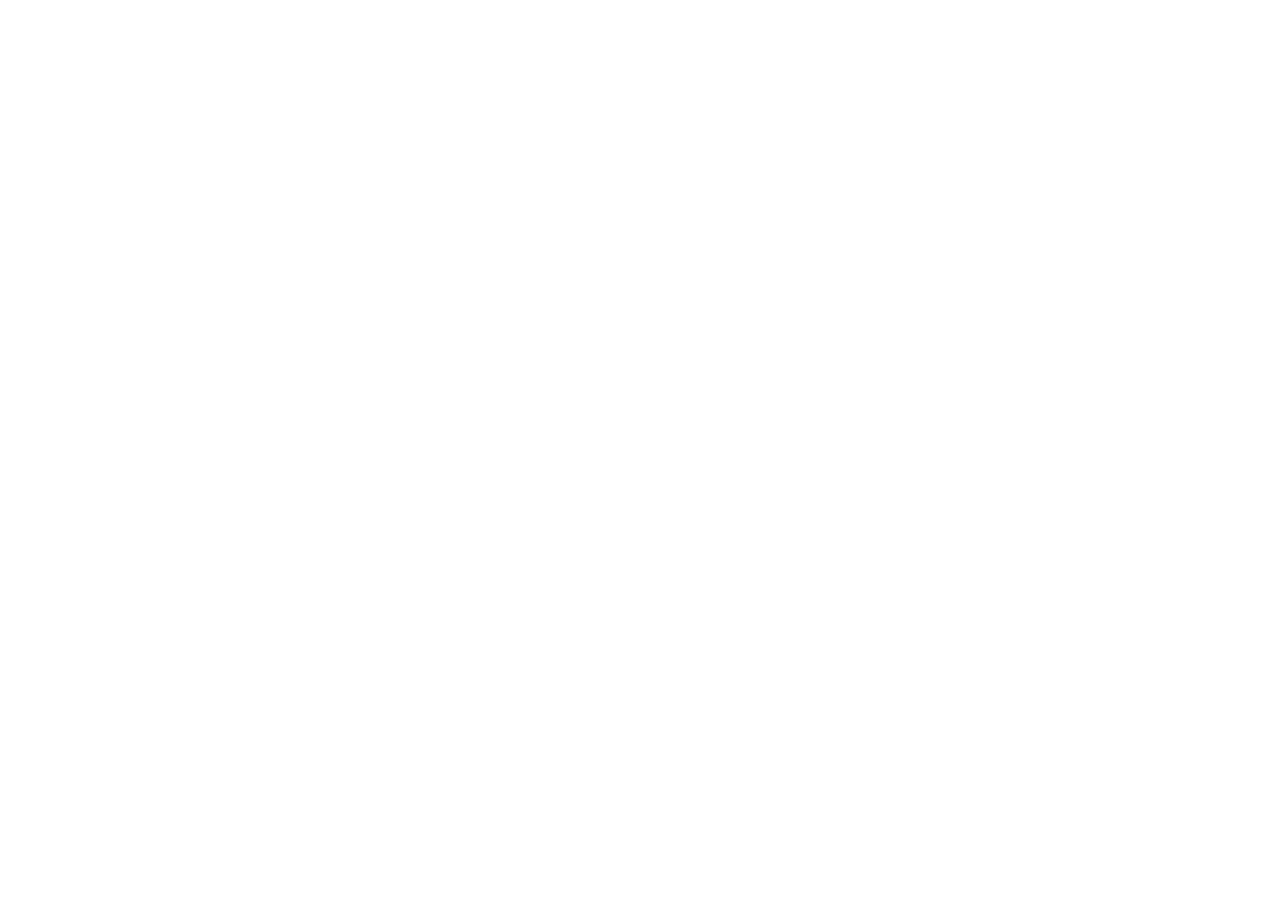
==== index.html @ f0dcfa8c "first commit" ====
<!DOCTYPE html>
<html lang="en">
  <head>
    <meta charset="UTF-8" />
    <link rel="icon" type="image/svg+xml" href="/vite.svg" />
    <meta name="viewport" content="width=device-width, initial-scale=1.0" />
    <title>Vite + TS</title>
  </head>
  <body>
    <div id="app"></div>
    <script type="module" src="/src/main.ts"></script>
  </body>
</html>
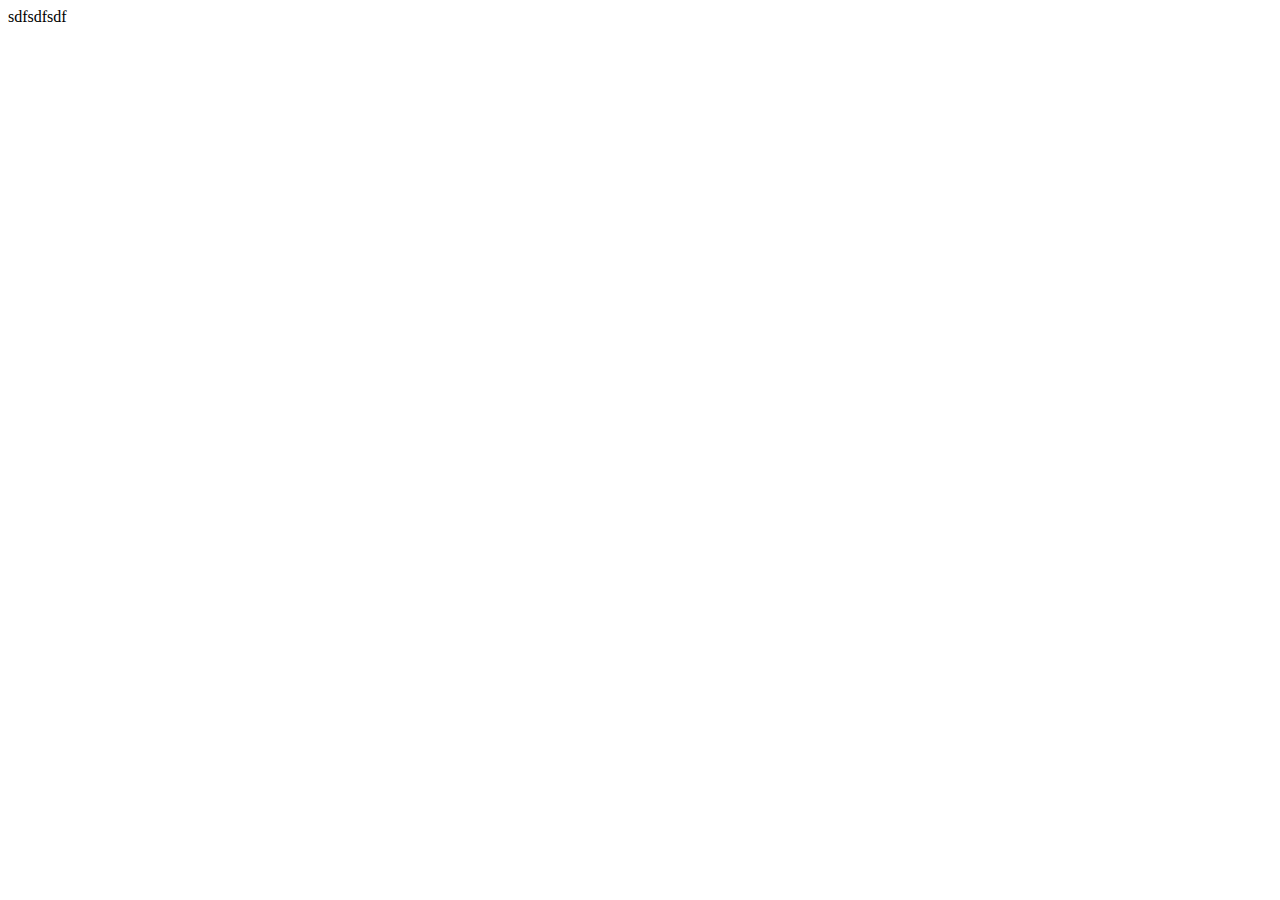
==== commit 5662f1d7: "vite" ====
--- a/index.html
+++ b/index.html
@@ -4,10 +4,16 @@
     <meta charset="UTF-8" />
     <link rel="icon" type="image/svg+xml" href="/vite.svg" />
     <meta name="viewport" content="width=device-width, initial-scale=1.0" />
+    <link rel="stylesheet" href="node_modules/lite-youtube-embed/src/lite-yt-embed.css" />
     <title>Vite + TS</title>
   </head>
   <body>
-    <div id="app"></div>
+    <div id="app">
+
+      
+      sdfsdfsdf  
+    </div>
     <script type="module" src="/src/main.ts"></script>
+    <script src="node_modules/lite-youtube-embed/src/lite-yt-embed.js"></script>
   </body>
 </html>
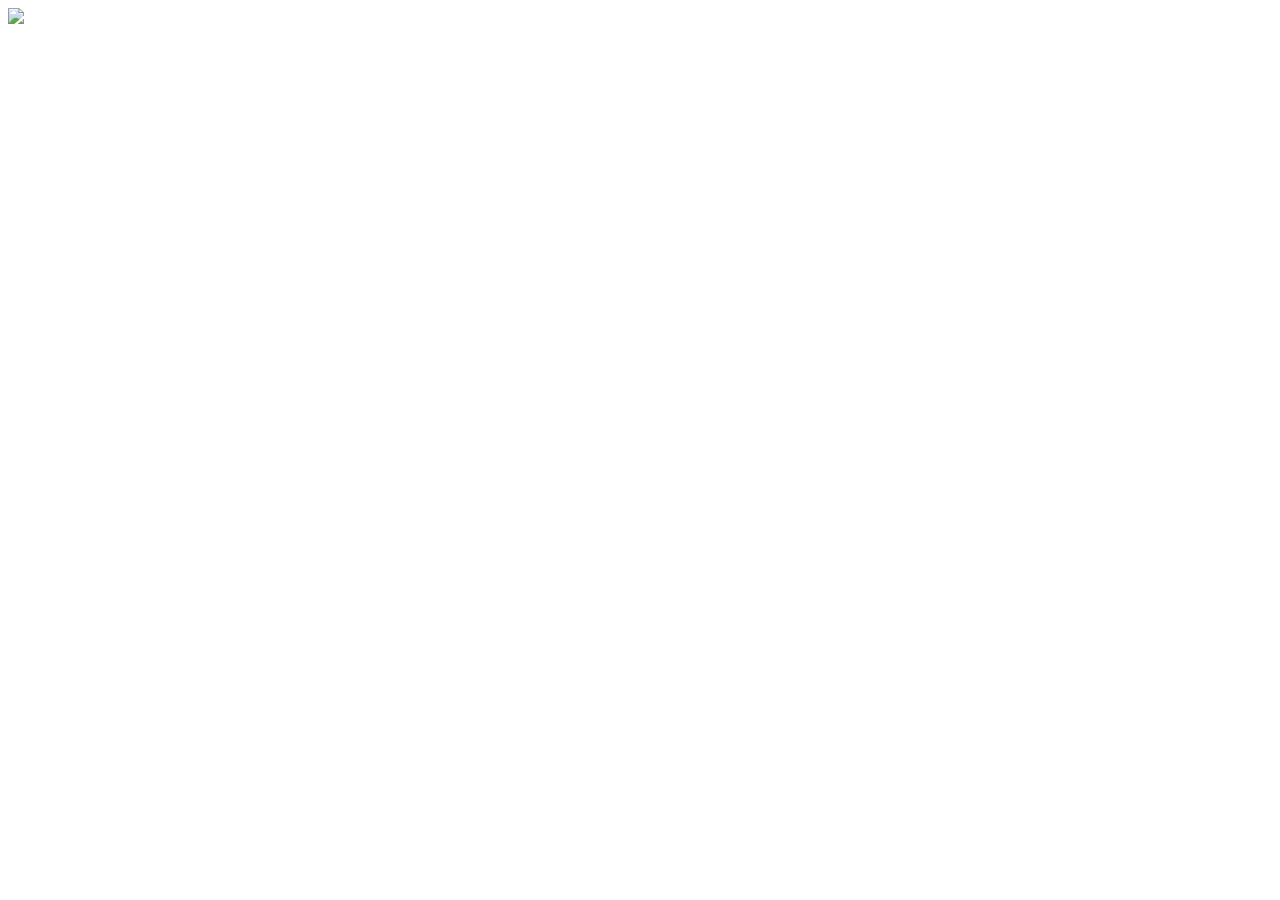
==== commit e49af42a: "add img" ====
--- a/index.html
+++ b/index.html
@@ -8,11 +8,7 @@
     <title>Vite + TS</title>
   </head>
   <body>
-    <div id="app">
-
-      
-      sdfsdfsdf  
-    </div>
+    <img src="img/foto m"
     <script type="module" src="/src/main.ts"></script>
     <script src="node_modules/lite-youtube-embed/src/lite-yt-embed.js"></script>
   </body>
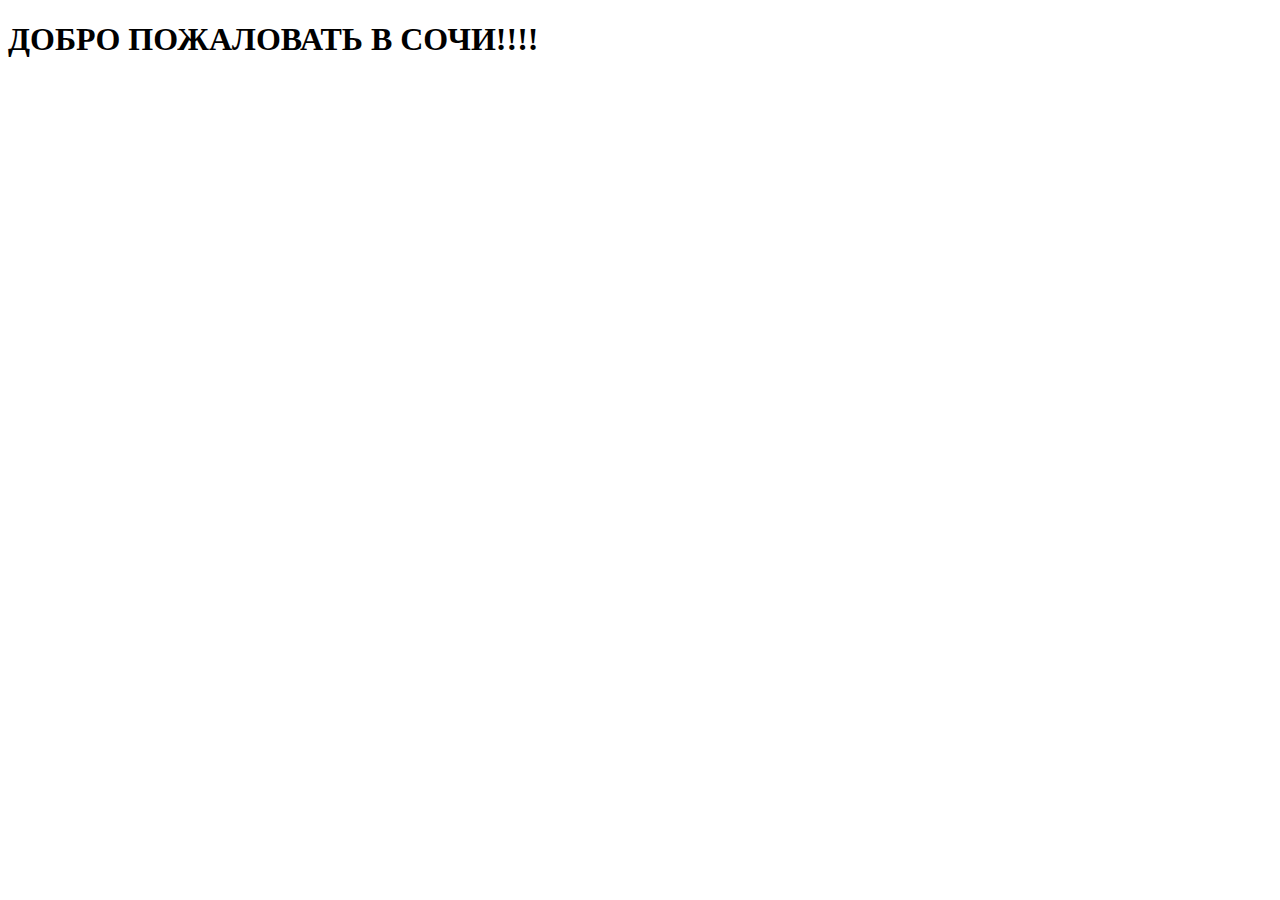
==== commit 6d3895a0: "add" ====
--- a/index.html
+++ b/index.html
@@ -8,7 +8,24 @@
     <title>Vite + TS</title>
   </head>
   <body>
-    <img src="img/foto m"
+    <header>
+      <h1>ДОБРО ПОЖАЛОВАТЬ В СОЧИ!!!!</h1>
+    </header>
+   
+   
+   
+   
+   
+   
+   
+   
+   
+   
+   
+    <!-- <img src="img/r.osborn.jpg">
+    <img src="img/foto m.greenwood.jpg">
+    <img src="img/t.claster.jpg">
+    <img src="img/88a4a9b718e871a.jpg"> -->
     <script type="module" src="/src/main.ts"></script>
     <script src="node_modules/lite-youtube-embed/src/lite-yt-embed.js"></script>
   </body>
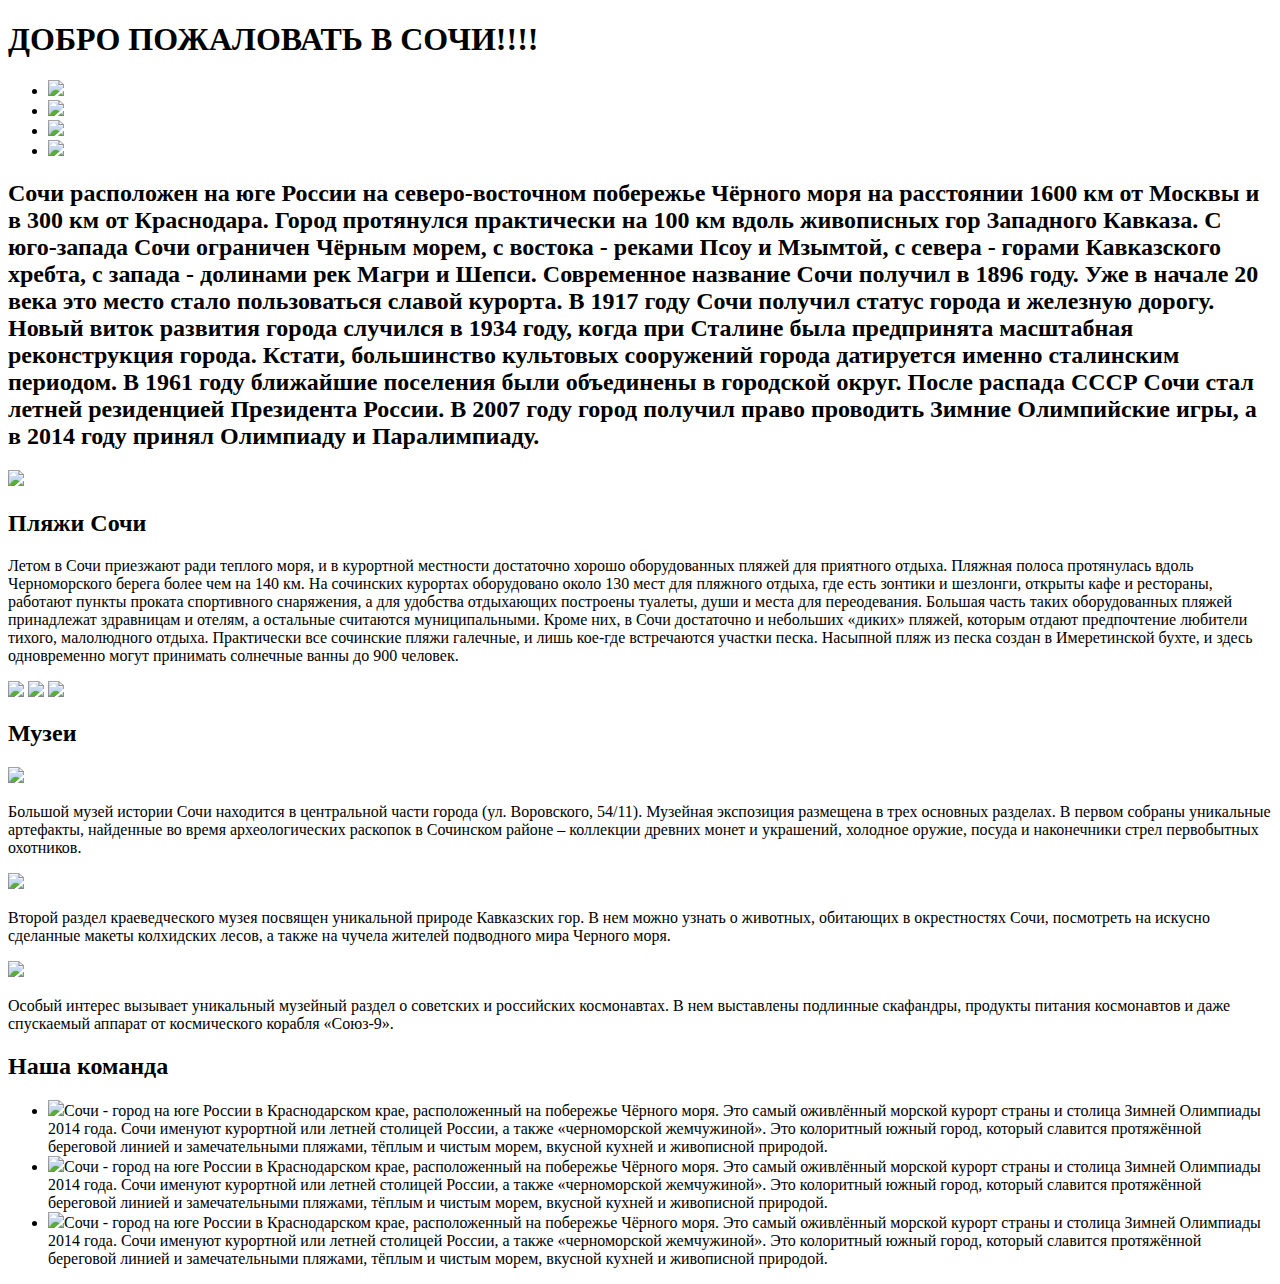
==== commit f7f535c7: "chenge" ====
--- a/index.html
+++ b/index.html
@@ -8,24 +8,103 @@
     <title>Vite + TS</title>
   </head>
   <body>
+    <div class="wrapper">
     <header>
       <h1>ДОБРО ПОЖАЛОВАТЬ В СОЧИ!!!!</h1>
     </header>
+    <div class="slider no-js">
+      <bottom class="prev"></bottom>
+      <bottom class="next"></bottom>
+      <div class="slider_1">
+      <ul class="slider_item">
+        <li class="slider_list"><img src="img/alpika-servis-krasnaya-polyana-17_12_04-20_33_18-1.jpg"></li>
+        <li class="slider_list"><img src="img/2820003_800n.jpg"></li>
+        <li class="slider_list"><img src="img/muwmn8bmoe5fijm9wwkfciv1bylxd892.jpeg"></li>
+        <li class="slider_list"><img src="img/ae6fbe7d.jpg"></li>
+      </ul>
+      </div>
+    </div>
+
+    <!-- <div class="info">
+      <h2>Наша команда</h2>
+      <ul class="info_1">
+        <li class="promo"><img src="img/foto m.greenwood.jpg">Сочи - город на юге России в Краснодарском крае, расположенный на побережье Чёрного моря. Это самый оживлённый морской курорт страны и столица Зимней Олимпиады 2014 года. Сочи именуют курортной или летней столицей России, а также «черноморской жемчужиной». Это колоритный южный город, который славится протяжённой береговой линией и замечательными пляжами, тёплым и чистым морем, вкусной кухней и живописной природой.</li>
+        <li class="promo"><img src="img/r.osborn.jpg">Сочи - город на юге России в Краснодарском крае, расположенный на побережье Чёрного моря. Это самый оживлённый морской курорт страны и столица Зимней Олимпиады 2014 года. Сочи именуют курортной или летней столицей России, а также «черноморской жемчужиной». Это колоритный южный город, который славится протяжённой береговой линией и замечательными пляжами, тёплым и чистым морем, вкусной кухней и живописной природой.</li>
+        <li class="promo"><img src="img/fotok-evans.jpg">Сочи - город на юге России в Краснодарском крае, расположенный на побережье Чёрного моря. Это самый оживлённый морской курорт страны и столица Зимней Олимпиады 2014 года. Сочи именуют курортной или летней столицей России, а также «черноморской жемчужиной». Это колоритный южный город, который славится протяжённой береговой линией и замечательными пляжами, тёплым и чистым морем, вкусной кухней и живописной природой.</li>
+
+      </ul>
+    </div> -->
+    <section id="inner">
+      <h2>Сочи расположен на юге России на северо-восточном побережье Чёрного моря на расстоянии 1600 км от Москвы и в 300 км от Краснодара. Город протянулся практически на 100 км вдоль живописных гор Западного Кавказа. С юго-запада Сочи ограничен Чёрным морем, с востока - реками Псоу и Мзымтой, с севера - горами Кавказского хребта, с запада - долинами рек Магри и Шепси. Современное название Сочи получил в 1896 году. Уже в начале 20 века это место стало пользоваться славой курорта. В 1917 году Сочи получил статус города и железную дорогу. Новый виток развития города случился в 1934 году, когда при Сталине была предпринята масштабная реконструкция города.
+
+        Кстати, большинство культовых сооружений города датируется именно сталинским периодом. 
+        
+        В 1961 году ближайшие поселения были объединены в городской округ. После распада СССР Сочи стал летней резиденцией Президента России. В 2007 году город получил право проводить Зимние Олимпийские игры, а в 2014 году принял Олимпиаду и Паралимпиаду. </h2>
+    <img src="img/Хоста-2.jpg">
+      </section>
+
+      <section id="beach">
+        <h2>Пляжи Сочи</h2>
+        <p>Летом в Сочи приезжают ради теплого моря, и в курортной местности достаточно хорошо оборудованных пляжей для приятного отдыха. Пляжная полоса протянулась вдоль Черноморского берега более чем на 140 км. На сочинских курортах оборудовано около 130 мест для пляжного отдыха, где есть зонтики и шезлонги, открыты кафе и рестораны, работают пункты проката спортивного снаряжения, а для удобства отдыхающих построены туалеты, души и места для переодевания. Большая часть таких оборудованных пляжей принадлежат здравницам и отелям, а остальные считаются муниципальными. Кроме них, в Сочи достаточно и небольших «диких» пляжей, которым отдают предпочтение любители тихого, малолюдного отдыха.
+
+          Практически все сочинские пляжи галечные, и лишь кое-где встречаются участки песка. Насыпной пляж из песка создан в Имеретинской бухте, и здесь одновременно могут принимать солнечные ванны до 900 человек.</p>
+      <div class="foto">
+        <img src="img/galechnyy-plyazh.jpg">
+        <img src="img/leto-v-sochi.jpg">
+        <img src="img/plyazh-mayak.jpg">
+      </div>
+        </section>
+        <section id="park">
+          <h2>Музеи</h2>
+         
+          <div class="flex">
+          
+            <img src="img/bolshoy-muzey-istorii-sochi-1.jpg">
+            <p>Большой музей истории Сочи находится в центральной части города (ул. Воровского, 54/11). Музейная экспозиция размещена в трех основных разделах. В первом собраны уникальные артефакты, найденные во время археологических раскопок в Сочинском районе – коллекции древних монет и украшений, холодное оружие, посуда и наконечники стрел первобытных охотников.</p>
+          </div>
+          <div class="flex_1">
+            <img src="img/bolshoy-muzey-istorii-sochi-2.jpg">
+            <p>Второй раздел краеведческого музея посвящен уникальной природе Кавказских гор. В нем можно узнать о животных, обитающих в окрестностях Сочи, посмотреть на искусно сделанные макеты колхидских лесов, а также на чучела жителей подводного мира Черного моря.</p>
+          </div>
+           <div class="flex_2">
+            <img src="img/dom_muzey-n.-ostrovskogo.jpg">
+            <p>Особый интерес вызывает уникальный музейный раздел о советских и российских космонавтах. В нем выставлены подлинные скафандры, продукты питания космонавтов и даже спускаемый аппарат от космического корабля «Союз-9».</p>
+           </div>
+           
+          
+         </div>
+
+        </section>
+        <div class="info">
+          <h2>Наша команда</h2>
+          <ul class="info_1">
+            <li class="promo"><img src="img/foto m.greenwood.jpg">Сочи - город на юге России в Краснодарском крае, расположенный на побережье Чёрного моря. Это самый оживлённый морской курорт страны и столица Зимней Олимпиады 2014 года. Сочи именуют курортной или летней столицей России, а также «черноморской жемчужиной». Это колоритный южный город, который славится протяжённой береговой линией и замечательными пляжами, тёплым и чистым морем, вкусной кухней и живописной природой.</li>
+            <li class="promo"><img src="img/r.osborn.jpg">Сочи - город на юге России в Краснодарском крае, расположенный на побережье Чёрного моря. Это самый оживлённый морской курорт страны и столица Зимней Олимпиады 2014 года. Сочи именуют курортной или летней столицей России, а также «черноморской жемчужиной». Это колоритный южный город, который славится протяжённой береговой линией и замечательными пляжами, тёплым и чистым морем, вкусной кухней и живописной природой.</li>
+            <li class="promo"><img src="img/fotok-evans.jpg">Сочи - город на юге России в Краснодарском крае, расположенный на побережье Чёрного моря. Это самый оживлённый морской курорт страны и столица Зимней Олимпиады 2014 года. Сочи именуют курортной или летней столицей России, а также «черноморской жемчужиной». Это колоритный южный город, который славится протяжённой береговой линией и замечательными пляжами, тёплым и чистым морем, вкусной кухней и живописной природой.</li>
+    
+          </ul>
+        </div>
+
+   
+    
+    
+    
+    
+    
+    
+    
+    
+    
+    
+    
+    
    
    
    
    
    
    
-   
-   
-   
-   
-   
-    <!-- <img src="img/r.osborn.jpg">
-    <img src="img/foto m.greenwood.jpg">
-    <img src="img/t.claster.jpg">
-    <img src="img/88a4a9b718e871a.jpg"> -->
+   </div>
     <script type="module" src="/src/main.ts"></script>
     <script src="node_modules/lite-youtube-embed/src/lite-yt-embed.js"></script>
   </body>
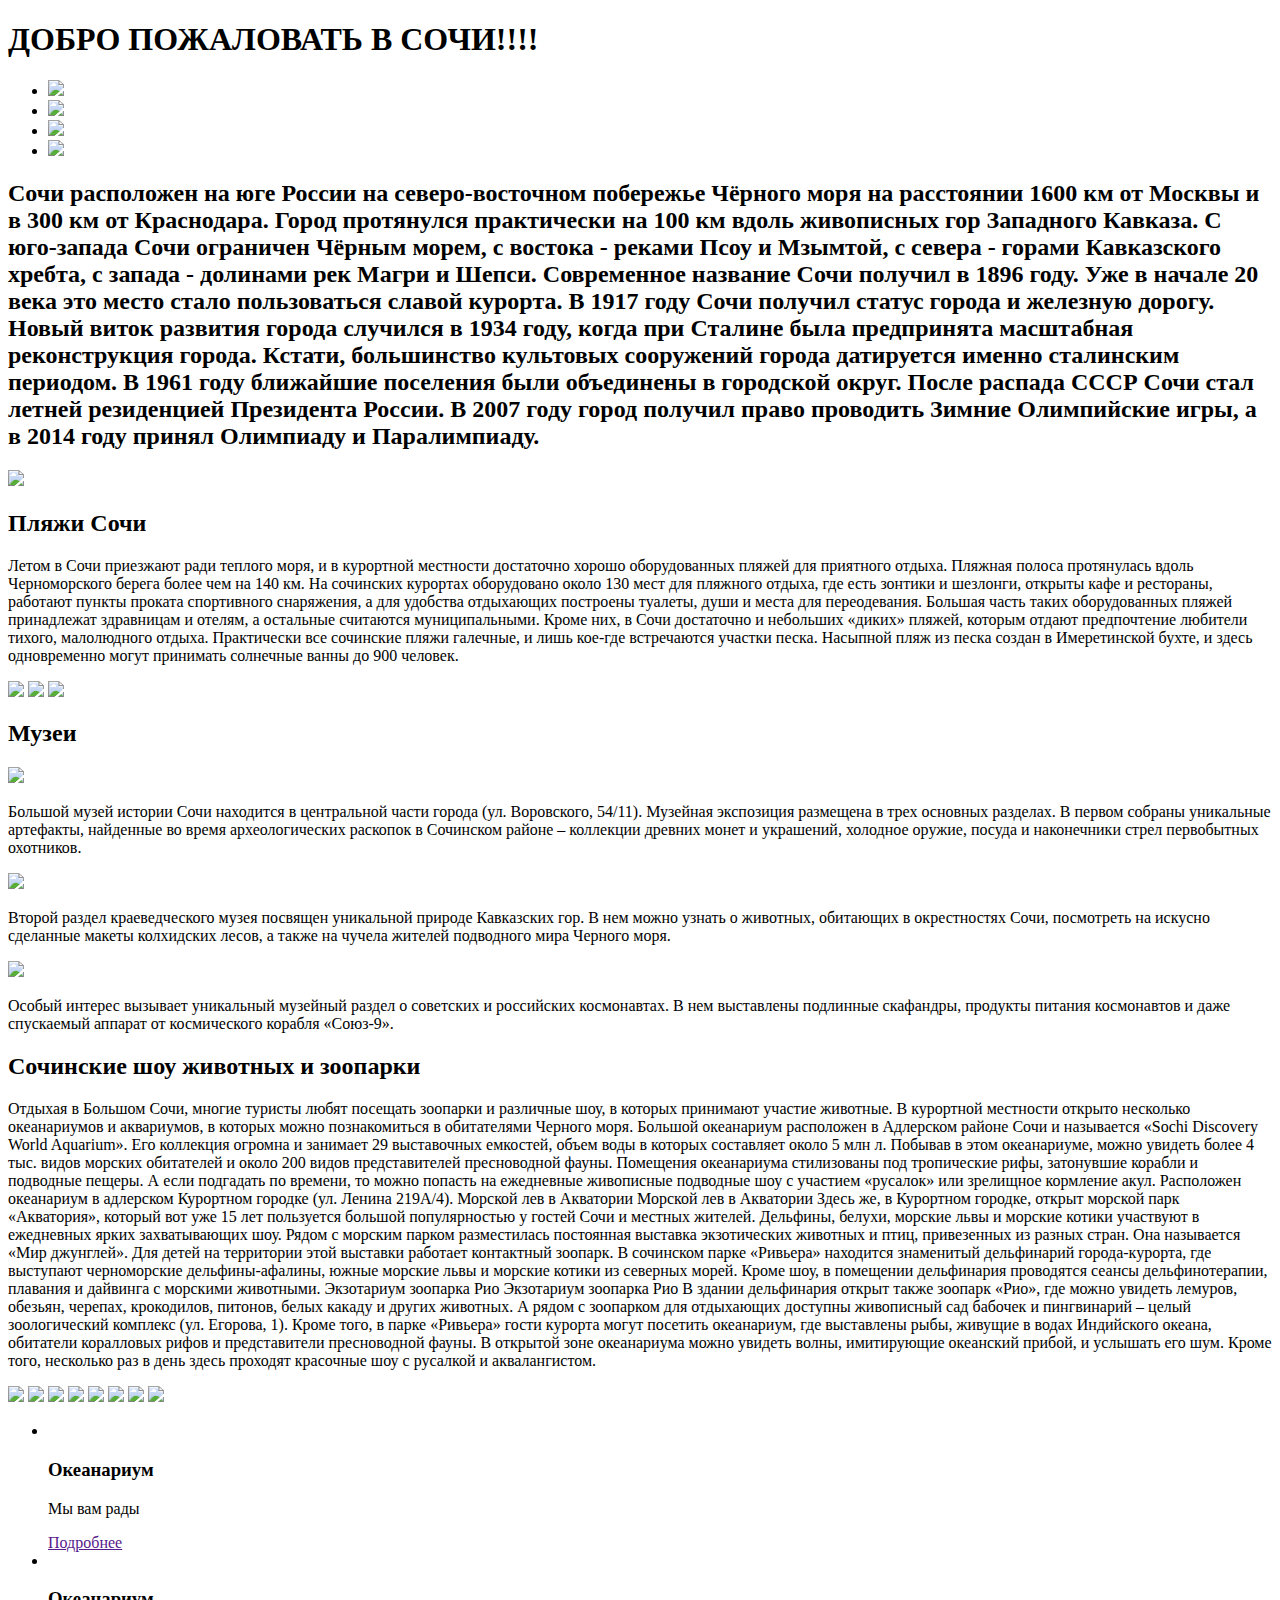
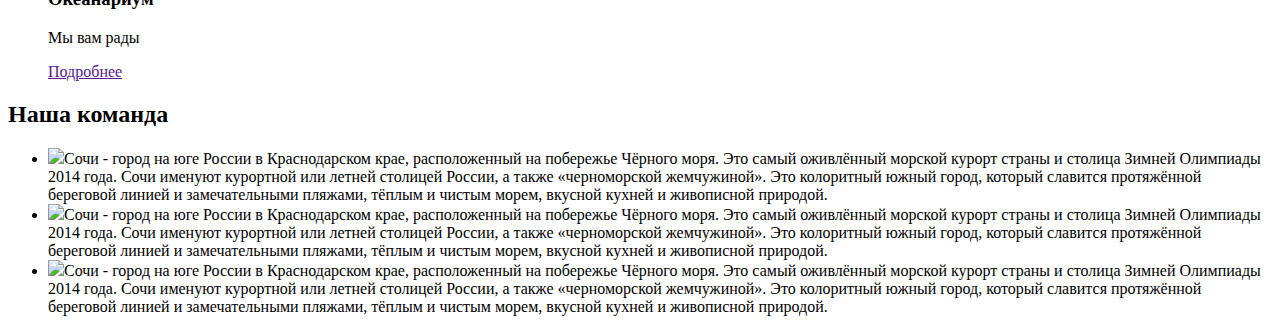
==== commit 1a73b253: "open" ====
--- a/index.html
+++ b/index.html
@@ -13,14 +13,14 @@
       <h1>ДОБРО ПОЖАЛОВАТЬ В СОЧИ!!!!</h1>
     </header>
     <div class="slider no-js">
-      <bottom class="prev"></bottom>
-      <bottom class="next"></bottom>
+      <buttom class="prev"></buttom>
+      <buttom class="next"></buttom>
       <div class="slider_1">
       <ul class="slider_item">
         <li class="slider_list"><img src="img/alpika-servis-krasnaya-polyana-17_12_04-20_33_18-1.jpg"></li>
         <li class="slider_list"><img src="img/2820003_800n.jpg"></li>
         <li class="slider_list"><img src="img/muwmn8bmoe5fijm9wwkfciv1bylxd892.jpeg"></li>
-        <li class="slider_list"><img src="img/ae6fbe7d.jpg"></li>
+        <li class="slider_list"><img src="img/2820003_800n.jpg"></li>
       </ul>
       </div>
     </div>
@@ -75,21 +75,74 @@
          </div>
 
         </section>
-        <div class="info">
-          <h2>Наша команда</h2>
-          <ul class="info_1">
-            <li class="promo"><img src="img/foto m.greenwood.jpg">Сочи - город на юге России в Краснодарском крае, расположенный на побережье Чёрного моря. Это самый оживлённый морской курорт страны и столица Зимней Олимпиады 2014 года. Сочи именуют курортной или летней столицей России, а также «черноморской жемчужиной». Это колоритный южный город, который славится протяжённой береговой линией и замечательными пляжами, тёплым и чистым морем, вкусной кухней и живописной природой.</li>
-            <li class="promo"><img src="img/r.osborn.jpg">Сочи - город на юге России в Краснодарском крае, расположенный на побережье Чёрного моря. Это самый оживлённый морской курорт страны и столица Зимней Олимпиады 2014 года. Сочи именуют курортной или летней столицей России, а также «черноморской жемчужиной». Это колоритный южный город, который славится протяжённой береговой линией и замечательными пляжами, тёплым и чистым морем, вкусной кухней и живописной природой.</li>
-            <li class="promo"><img src="img/fotok-evans.jpg">Сочи - город на юге России в Краснодарском крае, расположенный на побережье Чёрного моря. Это самый оживлённый морской курорт страны и столица Зимней Олимпиады 2014 года. Сочи именуют курортной или летней столицей России, а также «черноморской жемчужиной». Это колоритный южный город, который славится протяжённой береговой линией и замечательными пляжами, тёплым и чистым морем, вкусной кухней и живописной природой.</li>
-    
+        
+        <section id="content">
+          <h2>Сочинские шоу животных и зоопарки</h2>
+          <p>Отдыхая в Большом Сочи, многие туристы любят посещать зоопарки и различные шоу, в которых принимают участие животные. В курортной местности открыто несколько океанариумов и аквариумов, в которых можно познакомиться в обитателями Черного моря.
+            
+            Большой океанариум расположен в Адлерском районе Сочи и называется «Sochi Discovery World Aquarium». Его коллекция огромна и занимает 29 выставочных емкостей, объем воды в которых составляет около 5 млн л. Побывав в этом океанариуме, можно увидеть более 4 тыс. видов морских обитателей и около 200 видов представителей пресноводной фауны.
+            Помещения океанариума стилизованы под тропические рифы, затонувшие корабли и подводные пещеры. А если подгадать по времени, то можно попасть на ежедневные живописные подводные шоу с участием «русалок» или зрелищное кормление акул. Расположен океанариум в адлерском Курортном городке (ул. Ленина 219А/4).
+
+            Морской лев в Акватории
+            Морской лев в Акватории
+            Здесь же, в Курортном городке, открыт морской парк «Акватория», который вот уже 15 лет пользуется большой популярностью у гостей Сочи и местных жителей. Дельфины, белухи, морские львы и морские котики участвуют в ежедневных ярких захватывающих шоу. Рядом с морским парком разместилась постоянная выставка экзотических животных и птиц, привезенных из разных стран. Она называется «Мир джунглей». Для детей на территории этой выставки работает контактный зоопарк.
+            
+            В сочинском парке «Ривьера» находится знаменитый дельфинарий города-курорта, где выступают черноморские дельфины-афалины, южные морские львы и морские котики из северных морей. Кроме шоу, в помещении дельфинария проводятся сеансы дельфинотерапии, плавания и дайвинга с морскими животными.
+            
+            Экзотариум зоопарка Рио
+            Экзотариум зоопарка Рио
+            В здании дельфинария открыт также зоопарк «Рио», где можно увидеть лемуров, обезьян, черепах, крокодилов, питонов, белых какаду и других животных. А рядом с зоопарком для отдыхающих доступны живописный сад бабочек и пингвинарий – целый зоологический комплекс (ул. Егорова, 1).
+            
+            Кроме того, в парке «Ривьера» гости курорта могут посетить океанариум, где выставлены рыбы, живущие в водах Индийского океана, обитатели коралловых рифов и представители пресноводной фауны. В открытой зоне океанариума можно увидеть волны, имитирующие океанский прибой, и услышать его шум. Кроме того, несколько раз в день здесь проходят красочные шоу с русалкой и аквалангистом.
+          </p>
+            <div class="grid">
+              
+              <img src="img2/ekzotarium-zooparka-rio.jpg"/>
+              <img src="img2/morskoy-lev-v-akvatorii.jpg"/>
+              <img src="img2/okeanarium-v-parke-rivera-1.jpg"/>
+              <img src="img2/okeanarium-v-parke-rivera-2.jpg"/>
+              <img src="img2/okeanarium-v-parke-rivera-3.jpg"/>
+              <img src="img2/sochi-discovery-world-aquarium-1.jpg"/>
+              <img src="img2/sochi-discovery-world-aquarium-2.jpg"/>
+              <img src="img2/sochi-discovery-world-aquarium-3.jpg"/>
+            </div>
+          </section>
+              
+          <ul class="hover-effect-cover">
+            <li>
+              <img src="img2/ekzotarium-zooparka-rio.jpg" alt="">
+              <div class="effect-to-right">  
+                <h3>Океанариум</h3>
+                <p>Мы вам рады</p>
+                <a href="">Подробнее</a>
+              </div>
+            </li>
+              
+            <li>
+              <img src="img2/ekzotarium-zooparka-rio.jpg" alt="">
+              <div class="effect-to-right">  
+                <h3>Океанариум</h3>
+                <p>Мы вам рады</p>
+                <a href="">Подробнее</a>
+              </div>
+            </li>
           </ul>
-        </div>
-
-   
-    
-    
-    
-    
+              
+          
+          
+            
+            
+            
+            
+            <div class="info">
+            <h2>Наша команда</h2>
+            <ul class="info_1">
+              <li class="promo"><img src="img/foto m.greenwood.jpg">Сочи - город на юге России в Краснодарском крае, расположенный на побережье Чёрного моря. Это самый оживлённый морской курорт страны и столица Зимней Олимпиады 2014 года. Сочи именуют курортной или летней столицей России, а также «черноморской жемчужиной». Это колоритный южный город, который славится протяжённой береговой линией и замечательными пляжами, тёплым и чистым морем, вкусной кухней и живописной природой.</li>
+              <li class="promo"><img src="img/r.osborn.jpg">Сочи - город на юге России в Краснодарском крае, расположенный на побережье Чёрного моря. Это самый оживлённый морской курорт страны и столица Зимней Олимпиады 2014 года. Сочи именуют курортной или летней столицей России, а также «черноморской жемчужиной». Это колоритный южный город, который славится протяжённой береговой линией и замечательными пляжами, тёплым и чистым морем, вкусной кухней и живописной природой.</li>
+              <li class="promo"><img src="img/fotok-evans.jpg">Сочи - город на юге России в Краснодарском крае, расположенный на побережье Чёрного моря. Это самый оживлённый морской курорт страны и столица Зимней Олимпиады 2014 года. Сочи именуют курортной или летней столицей России, а также «черноморской жемчужиной». Это колоритный южный город, который славится протяжённой береговой линией и замечательными пляжами, тёплым и чистым морем, вкусной кухней и живописной природой.</li>
+      
+            </ul>
+          </div>
     
     
     
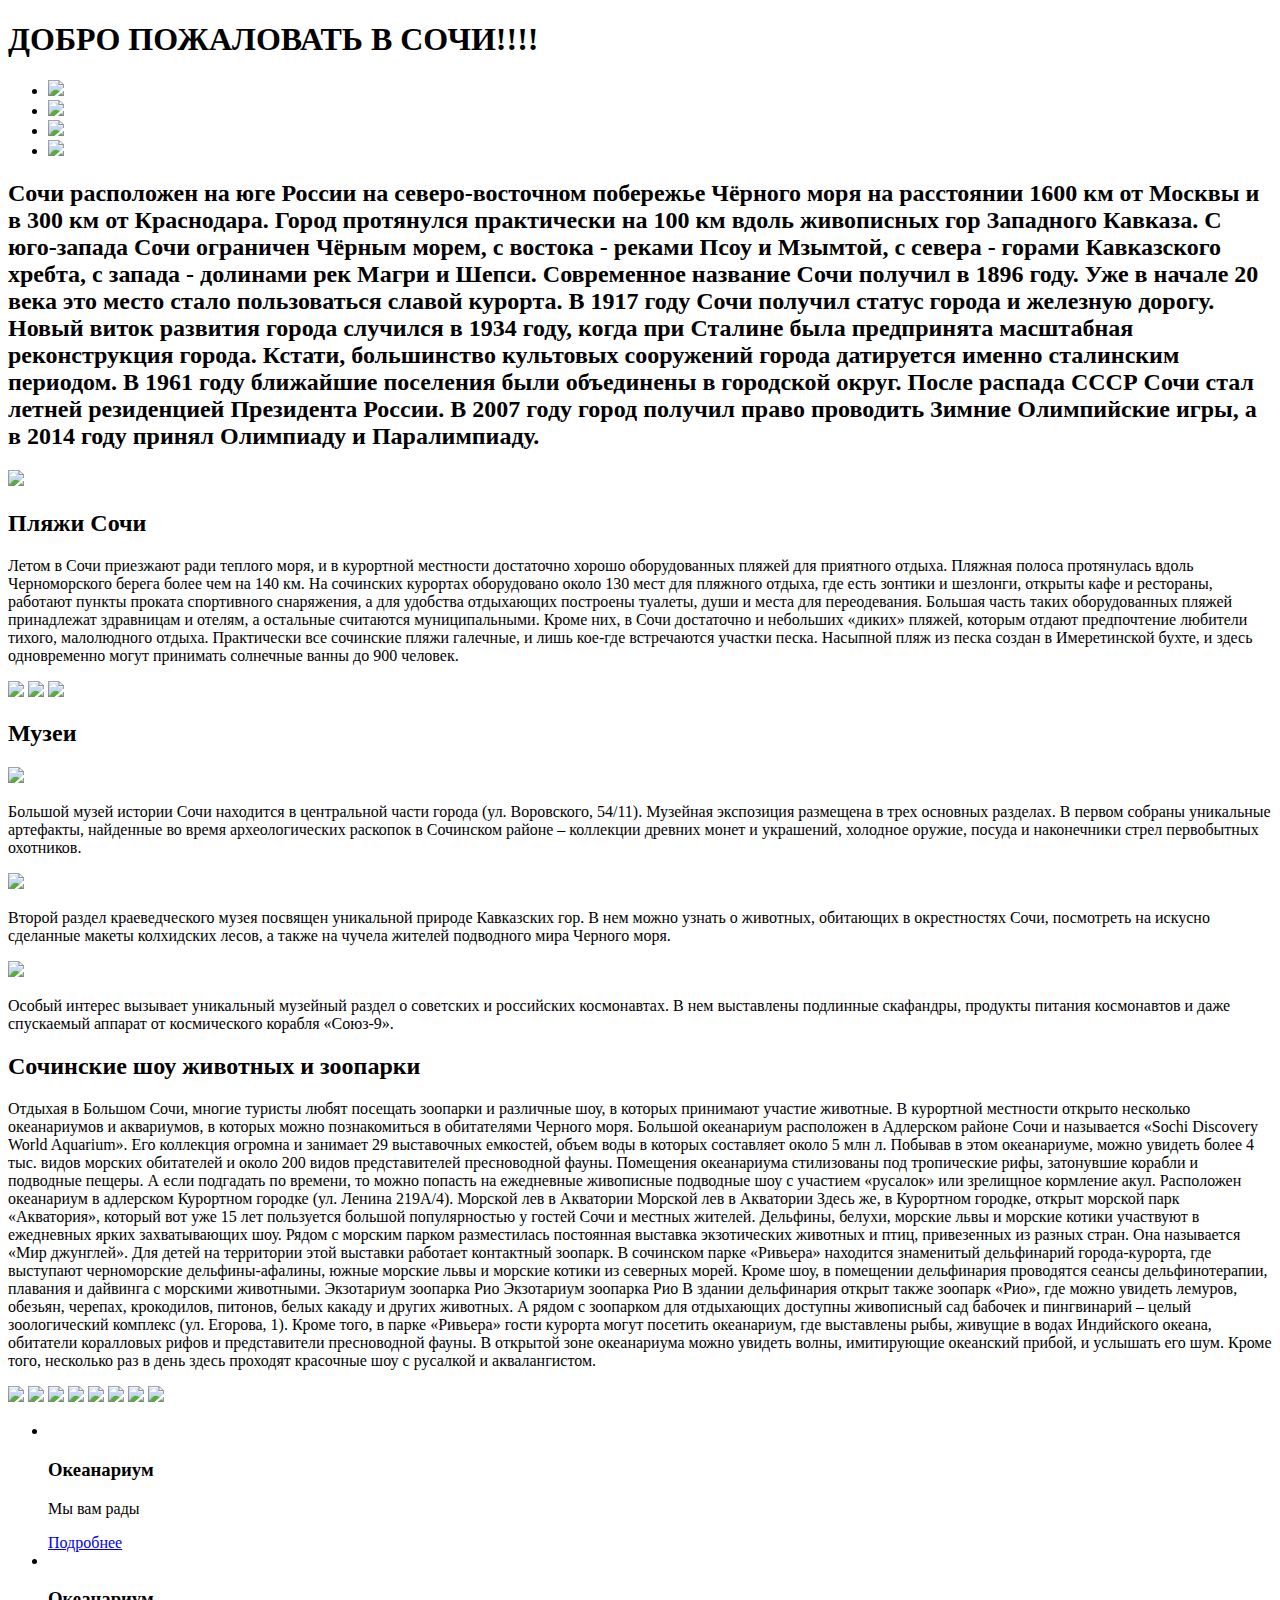
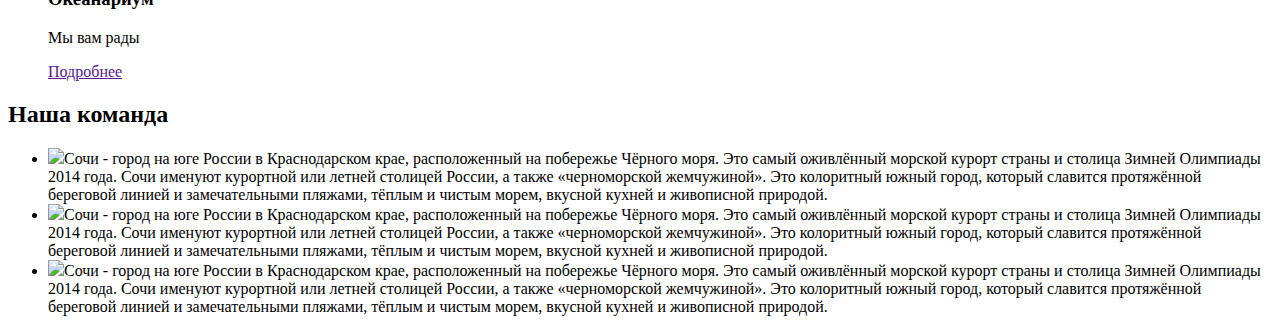
==== commit 32bee8e1: "dfhgdf" ====
--- a/index.html
+++ b/index.html
@@ -5,6 +5,7 @@
     <link rel="icon" type="image/svg+xml" href="/vite.svg" />
     <meta name="viewport" content="width=device-width, initial-scale=1.0" />
     <link rel="stylesheet" href="node_modules/lite-youtube-embed/src/lite-yt-embed.css" />
+    <link rel="stylesheet" href="style.css" />
     <title>Vite + TS</title>
   </head>
   <body>
@@ -114,7 +115,7 @@
               <div class="effect-to-right">  
                 <h3>Океанариум</h3>
                 <p>Мы вам рады</p>
-                <a href="">Подробнее</a>
+                <a href="/TS/1.html">Подробнее</a>
               </div>
             </li>
               
